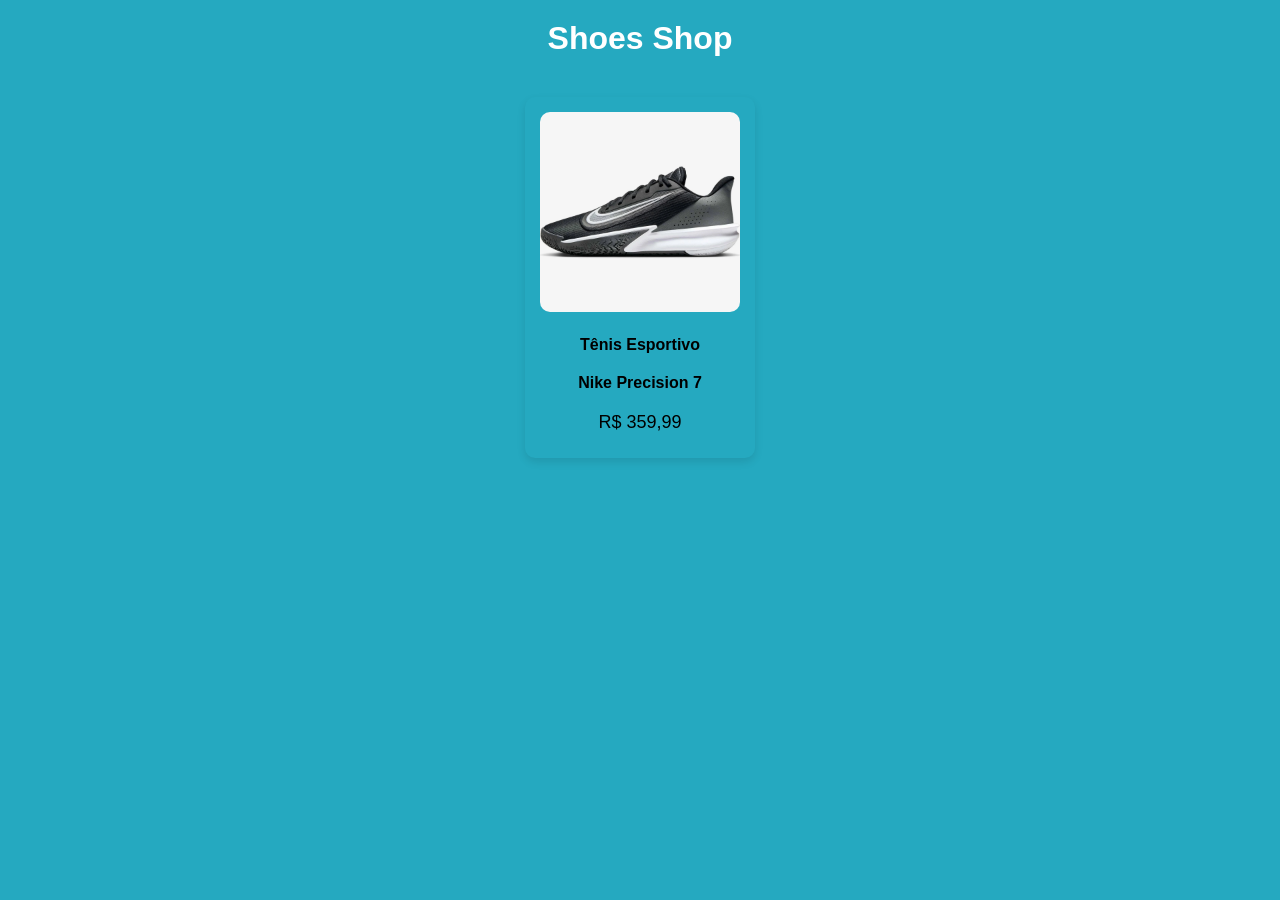
==== Shoes.sports/compra.html @ b93bef4e "Add files via upload" ====
<!DOCTYPE html>
<!DOCTYPE html>
<html lang="pt-br">
<head>
    <meta charset="UTF-8">
    <meta name="viewport" content="width=device-width, initial-scale=1.0">
    <title>Shoes Shop</title>

    <style>
        body {
            font-family: Arial, Helvetica, sans-serif;
            background: #25a9c0;
            margin: 0;
        }

        header {
            background: #25a9c0;
            color: white;
            text-align: center;
            padding: 20px;
        }

        h1 {
            margin: 0;
        }

        .card {
            background: #25a9c0;
            width: 200px;
            border-radius: 10px;
            box-shadow: 0 4px 8px rgba(0,0,0,0.1);
            text-align: center;
            padding: 15px;
            transition: 0.3s;
            margin: 20px auto; /* Centraliza a card na página */
        }

        .card img {
            width: 100%;
            border-radius: 10px;
        }

        .nome {
            font-weight: bold;
            margin: 20px 0;
        }

        .preco {
            color: rgb(0, 0, 0);
            font-size: 18px;
            margin-bottom: 10px;
        }
        </style>
</head>
<body>
    <header>
        <h1>Shoes Shop</h1>
    </header>

    <div class="card">
        <img src="shopping.webp" alt="Tênis 1">
        <div class="nome">Tênis Esportivo</div>
        <div class="nome">Nike Precision 7</div>
        <div class="preco">R$ 359,99</div>
    </div>

    
</body>
</html>
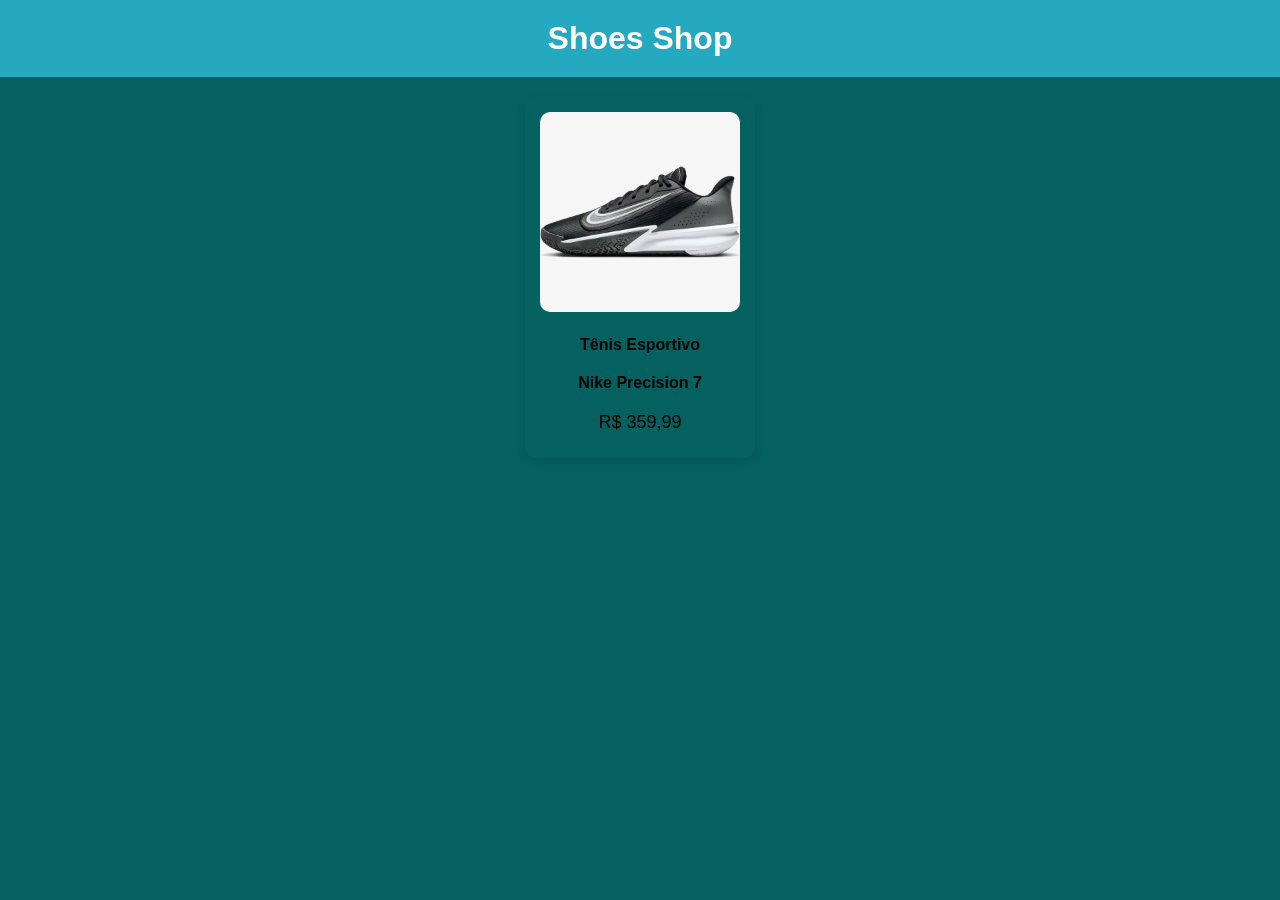
==== commit c4c16f12: "mudança de cores" ====
--- a/Shoes.sports/compra.html
+++ b/Shoes.sports/compra.html
@@ -9,7 +9,7 @@
     <style>
         body {
             font-family: Arial, Helvetica, sans-serif;
-            background: #25a9c0;
+            background: #056160;
             margin: 0;
         }
 
@@ -25,7 +25,7 @@
         }
 
         .card {
-            background: #25a9c0;
+            background: #056160;
             width: 200px;
             border-radius: 10px;
             box-shadow: 0 4px 8px rgba(0,0,0,0.1);
@@ -66,4 +66,4 @@
 
     
 </body>
-</html>+</html>
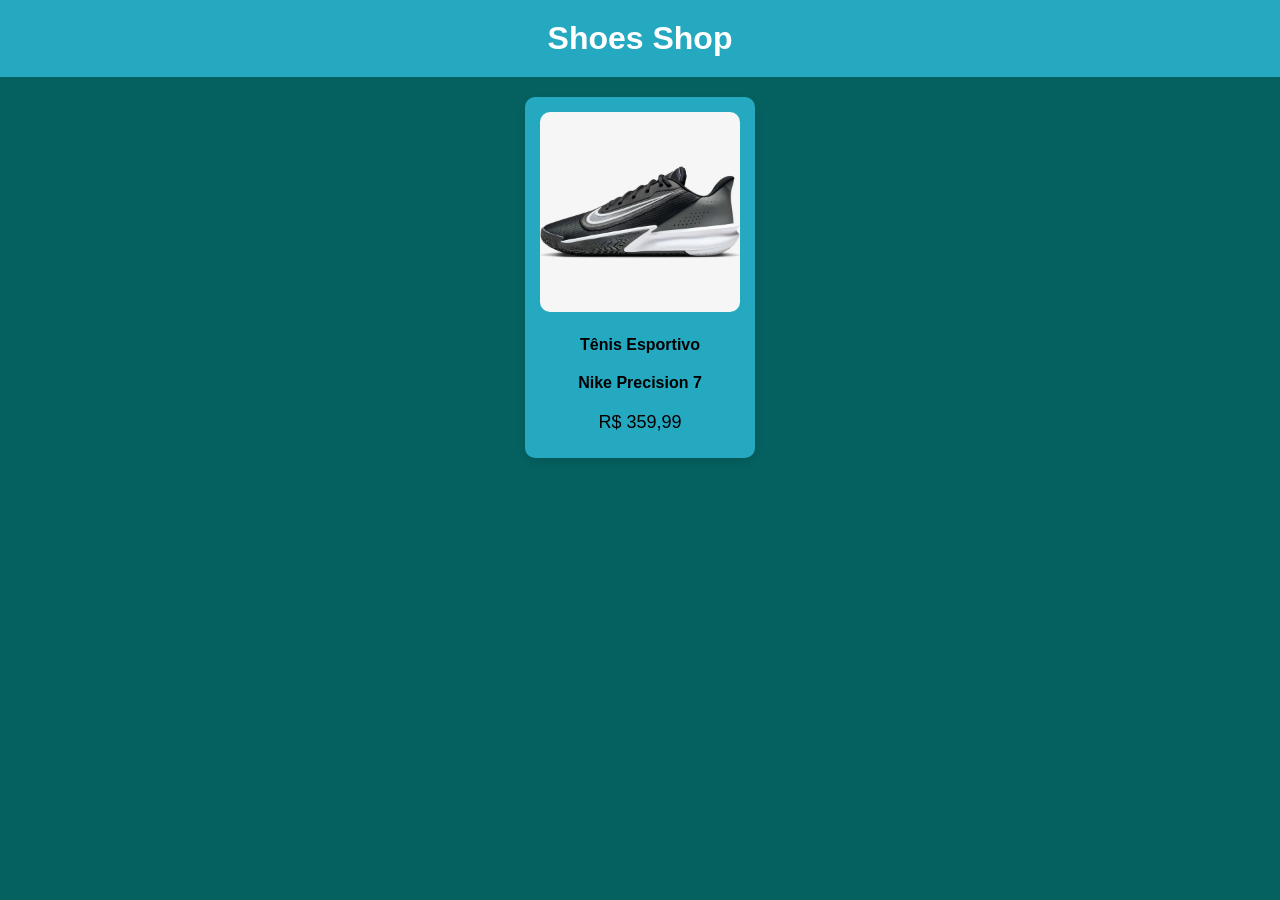
==== commit 77153acc: "mudança de cores2" ====
--- a/Shoes.sports/compra.html
+++ b/Shoes.sports/compra.html
@@ -25,7 +25,7 @@
         }
 
         .card {
-            background: #056160;
+            background: #25a9c0;
             width: 200px;
             border-radius: 10px;
             box-shadow: 0 4px 8px rgba(0,0,0,0.1);
